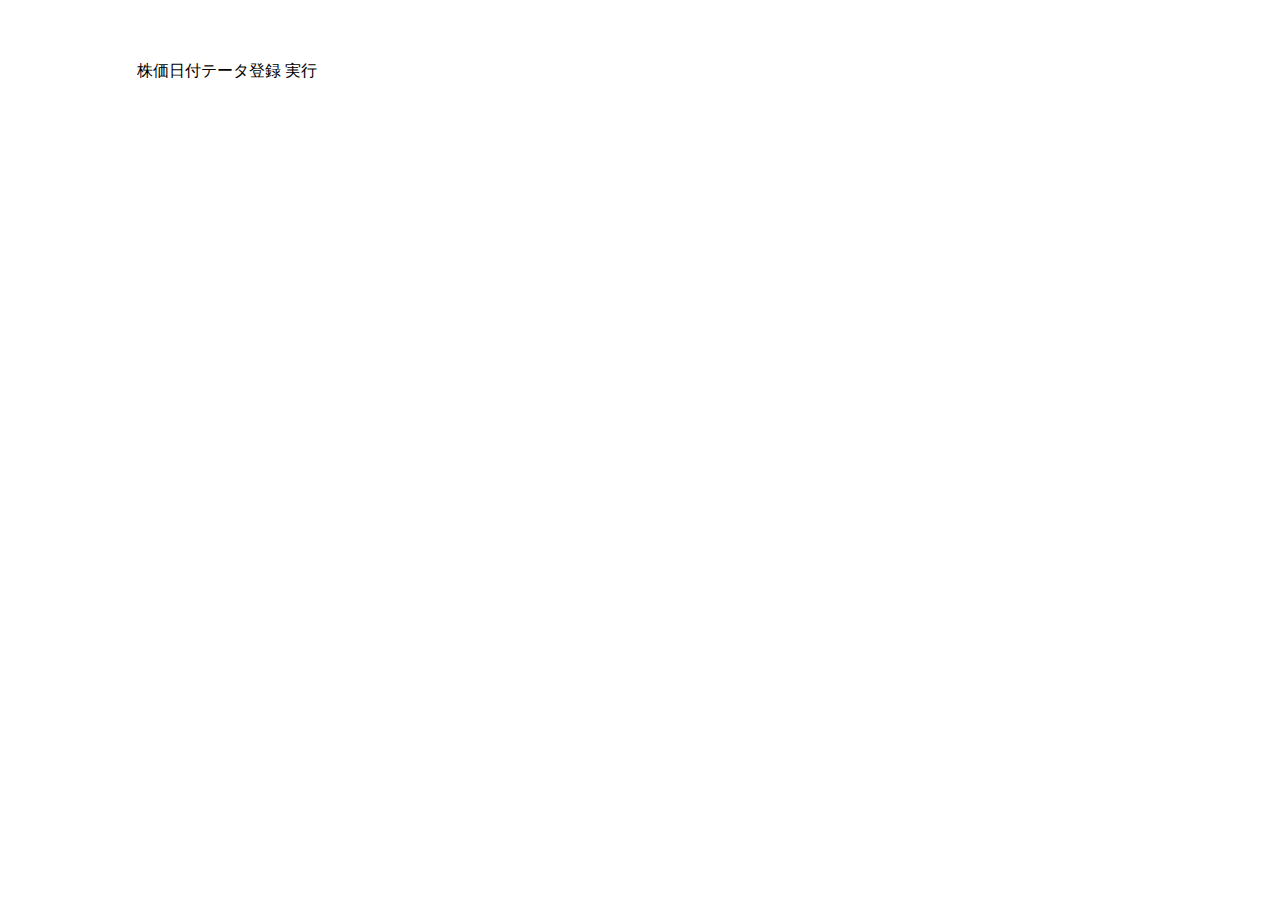
==== src/main/resources/templates/batch.html @ b6336cc0 "Add files via upload" ====
<!DOCTYPE html>
<html>
	<head th:include="common :: frag_head">
	</head>
	<body>
		<script>
			$(function() {
				$('#btnRegisterDateHistory').click(function(e) {
					$('.now-loading').show();
					
					$.ajax({
						type: "GET",
						url : "/batch/registerDateHistory",
						data: {},
						dataType: "json",
						success : function(data) {
							if(data['result']) {
								alert("株価日付テータ登録が完了しました");
							} else {
								alert("株価日付テータ登録に失敗しました");
							}
						},
						error : function(XMLHttpRequest, textStatus, errorThrown) {
							alert("株価日付テータ登録に失敗しました");
						}
					}).always(function(processedDataOrXHRWrapper, textStatus, xhrWrapperOrErrorThrown) {
						$('.now-loading').hide();
					});
				});
			});
		</script>

		<div th:include="common :: header">
		</div>
		<div style="padding: 50px 10% 50px 10%;">
			<table class="table">
				<tbody>
					<tr>
						<td style="width: 80%">
							株価日付テータ登録
						</td>
						<td style="width: 20%">
							<a id="btnRegisterDateHistory" type="button" class="btn btn-success" >
								実行
							</a>
						</td>
					</tr>
				</tbody>
			</table>
		</div>
		
		<div th:include="common :: now-loading">
		</div>
	</body>
</html>
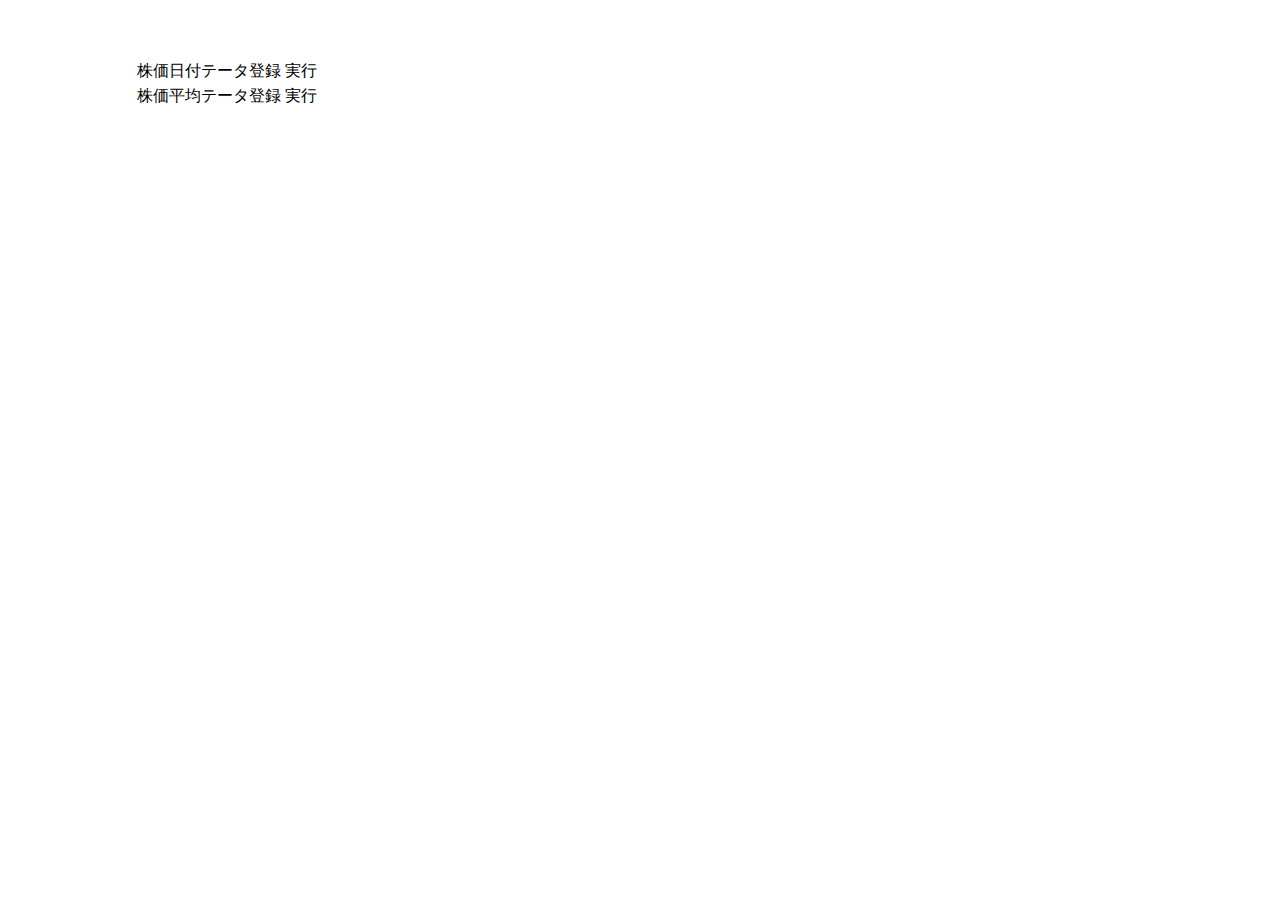
==== commit 2ca789d4: "edit" ====
--- a/src/main/resources/templates/batch.html
+++ b/src/main/resources/templates/batch.html
@@ -27,6 +27,29 @@
 						$('.now-loading').hide();
 					});
 				});
+				
+				$('#btnRegisterAvg').click(function(e) {
+					$('.now-loading').show();
+					
+					$.ajax({
+						type: "GET",
+						url : "/batch/registerAvg",
+						data: {},
+						dataType: "json",
+						success : function(data) {
+							if(data['result']) {
+								alert("株価平均テータ登録が完了しました");
+							} else {
+								alert("株価平均テータ登録に失敗しました");
+							}
+						},
+						error : function(XMLHttpRequest, textStatus, errorThrown) {
+							alert("株価平均テータ登録に失敗しました");
+						}
+					}).always(function(processedDataOrXHRWrapper, textStatus, xhrWrapperOrErrorThrown) {
+						$('.now-loading').hide();
+					});
+				});
 			});
 		</script>
 
@@ -45,6 +68,16 @@
 							</a>
 						</td>
 					</tr>
+					<tr>
+						<td style="width: 80%">
+							株価平均テータ登録
+						</td>
+						<td style="width: 20%">
+							<a id="btnRegisterAvg" type="button" class="btn btn-success" >
+								実行
+							</a>
+						</td>
+					</tr>
 				</tbody>
 			</table>
 		</div>
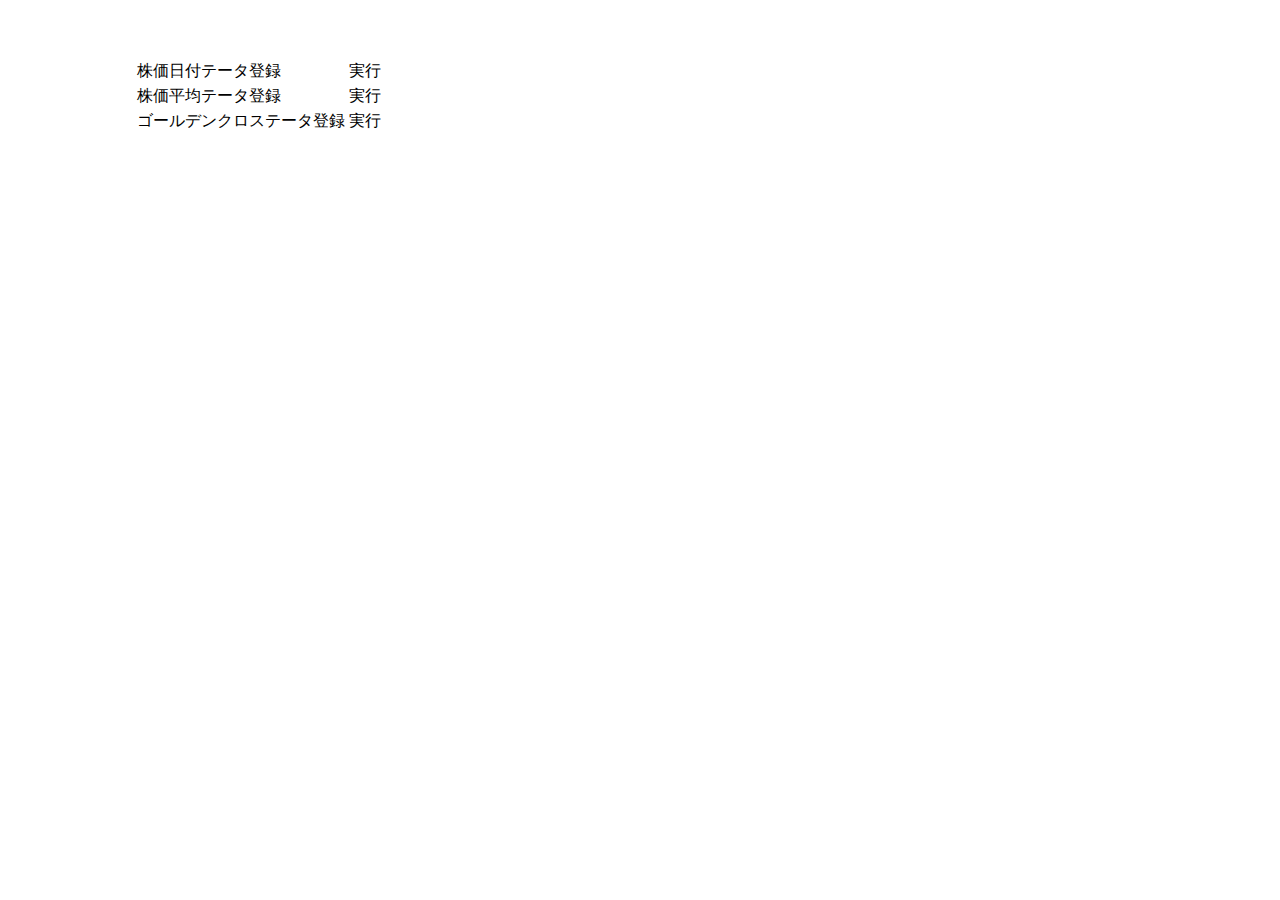
==== commit 8588d849: "edit" ====
--- a/src/main/resources/templates/batch.html
+++ b/src/main/resources/templates/batch.html
@@ -50,6 +50,29 @@
 						$('.now-loading').hide();
 					});
 				});
+				
+				$('#btnRegisterCross').click(function(e) {
+					$('.now-loading').show();
+					
+					$.ajax({
+						type: "GET",
+						url : "/batch/registerCross",
+						data: {},
+						dataType: "json",
+						success : function(data) {
+							if(data['result']) {
+								alert("ゴールデンクロステータ登録が完了しました");
+							} else {
+								alert("ゴールデンクロステータ登録に失敗しました");
+							}
+						},
+						error : function(XMLHttpRequest, textStatus, errorThrown) {
+							alert("ゴールデンクロステータ登録に失敗しました");
+						}
+					}).always(function(processedDataOrXHRWrapper, textStatus, xhrWrapperOrErrorThrown) {
+						$('.now-loading').hide();
+					});
+				});
 			});
 		</script>
 
@@ -78,6 +101,16 @@
 							</a>
 						</td>
 					</tr>
+					<tr>
+						<td style="width: 80%">
+							ゴールデンクロステータ登録
+						</td>
+						<td style="width: 20%">
+							<a id="btnRegisterCross" type="button" class="btn btn-success" >
+								実行
+							</a>
+						</td>
+					</tr>
 				</tbody>
 			</table>
 		</div>
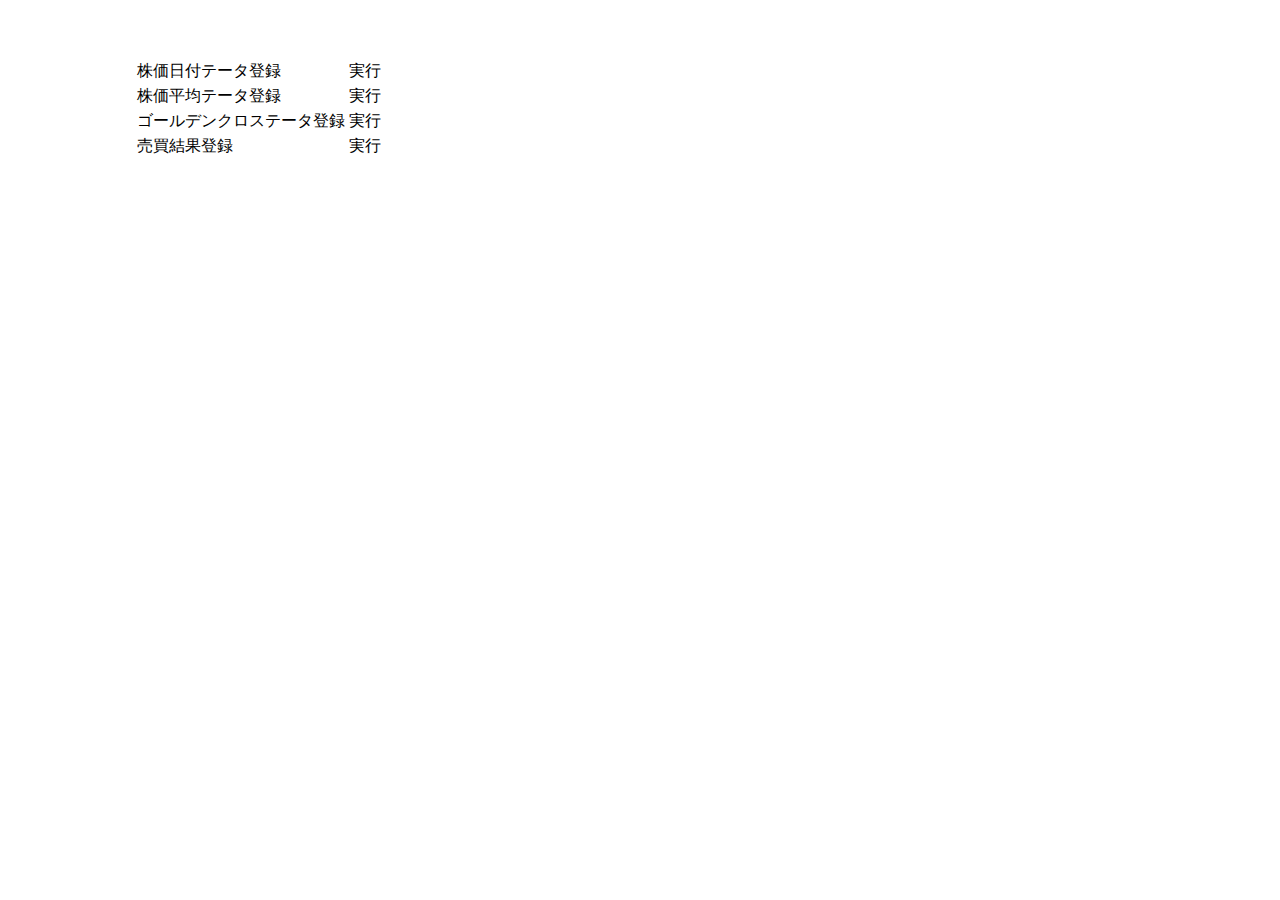
==== commit 5bd7f3ed: "a" ====
--- a/src/main/resources/templates/batch.html
+++ b/src/main/resources/templates/batch.html
@@ -73,6 +73,30 @@
 						$('.now-loading').hide();
 					});
 				});
+				
+				$('#btnRegisterAnalyze').click(function(e) {
+					$('.now-loading').show();
+					
+					$.ajax({
+						type: "GET",
+						url : "/batch/registerAnalyze",
+						data: {},
+						dataType: "json",
+						success : function(data) {
+							if(data['result']) {
+								alert("売買結果登録が完了しました");
+							} else {
+								alert("売買結果登録に失敗しました");
+							}
+						},
+						error : function(XMLHttpRequest, textStatus, errorThrown) {
+							alert("売買結果登録に失敗しました");
+						}
+					}).always(function(processedDataOrXHRWrapper, textStatus, xhrWrapperOrErrorThrown) {
+						$('.now-loading').hide();
+					});
+				});
+				
 			});
 		</script>
 
@@ -111,6 +135,16 @@
 							</a>
 						</td>
 					</tr>
+					<tr>
+						<td style="width: 80%">
+							売買結果登録
+						</td>
+						<td style="width: 20%">
+							<a id="btnRegisterAnalyze" type="button" class="btn btn-success" >
+								実行
+							</a>
+						</td>
+					</tr>
 				</tbody>
 			</table>
 		</div>
